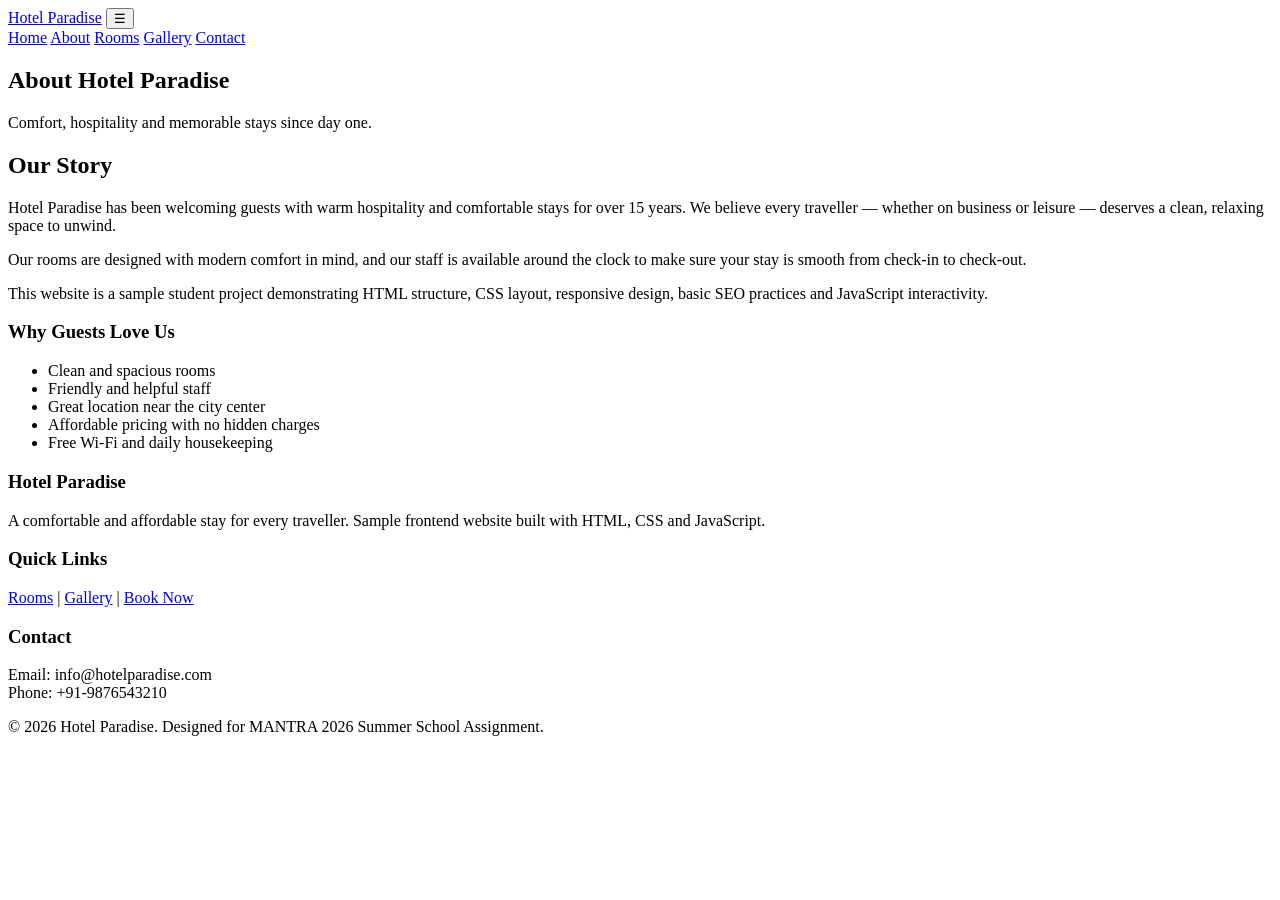
==== about.html @ a7ae9342 "Add files via upload" ====
<!DOCTYPE html>
<html lang="en">
<head>
<meta charset="UTF-8">
<meta name="viewport" content="width=device-width, initial-scale=1.0">
<title>About Us | Hotel Paradise</title>
<meta name="description" content="Learn about Hotel Paradise, our hospitality, facilities and commitment to comfortable guest stays.">
<meta name="keywords" content="about hotel, hotel paradise story, hospitality">
<link rel="stylesheet" href="css/style.css">
<link rel="stylesheet" href="css/responsive.css">
</head>
<body>

<header class="site-header">
  <div class="container header-inner">
    <a class="logo" href="index.html">Hotel Paradise</a>
    <button class="menu-btn" id="menuBtn" aria-label="Toggle navigation">☰</button>
    <nav class="nav-links" id="navLinks">
      <a href="index.html">Home</a>
      <a href="about.html" class="active">About</a>
      <a href="rooms.html">Rooms</a>
      <a href="gallery.html">Gallery</a>
      <a href="contact.html">Contact</a>
    </nav>
  </div>
</header>

<main>

<section class="page-banner">
  <div class="container">
    <h1>About Hotel Paradise</h1>
    <p>Comfort, hospitality and memorable stays since day one.</p>
  </div>
</section>

<section class="container section two-column">
  <div>
    <h2>Our Story</h2>
    <p>Hotel Paradise has been welcoming guests with warm hospitality and comfortable stays for over 15 years. We believe every traveller — whether on business or leisure — deserves a clean, relaxing space to unwind.</p>
    <p>Our rooms are designed with modern comfort in mind, and our staff is available around the clock to make sure your stay is smooth from check-in to check-out.</p>
    <p>This website is a sample student project demonstrating HTML structure, CSS layout, responsive design, basic SEO practices and JavaScript interactivity.</p>
  </div>
  <div class="info-box">
    <h3>Why Guests Love Us</h3>
    <ul>
      <li>Clean and spacious rooms</li>
      <li>Friendly and helpful staff</li>
      <li>Great location near the city center</li>
      <li>Affordable pricing with no hidden charges</li>
      <li>Free Wi-Fi and daily housekeeping</li>
    </ul>
  </div>
</section>

</main>

<footer class="site-footer">
  <div class="container footer-grid">
    <div>
      <h3>Hotel Paradise</h3>
      <p>A comfortable and affordable stay for every traveller. Sample frontend website built with HTML, CSS and JavaScript.</p>
    </div>
    <div>
      <h3>Quick Links</h3>
      <p><a href="rooms.html">Rooms</a> | <a href="gallery.html">Gallery</a> | <a href="contact.html">Book Now</a></p>
    </div>
    <div>
      <h3>Contact</h3>
      <p>Email: info@hotelparadise.com<br>Phone: +91-9876543210</p>
    </div>
  </div>
  <p class="copyright">© 2026 Hotel Paradise. Designed for MANTRA 2026 Summer School Assignment.</p>
</footer>

<script src="js/script.js"></script>
</body>
</html>
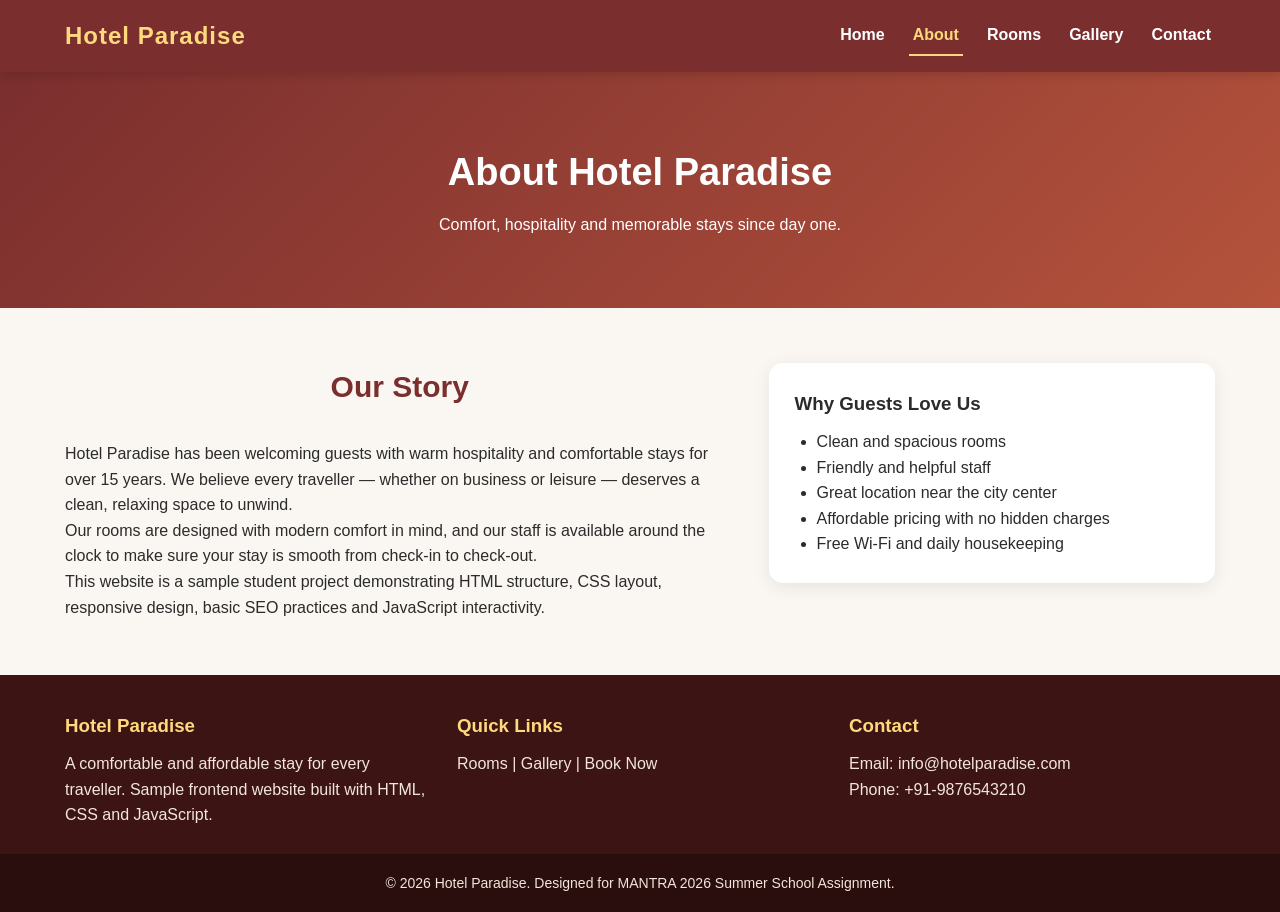
==== commit 1f3cb2ff: "Update about.html" ====
--- a/about.html
+++ b/about.html
@@ -6,8 +6,8 @@
 <title>About Us | Hotel Paradise</title>
 <meta name="description" content="Learn about Hotel Paradise, our hospitality, facilities and commitment to comfortable guest stays.">
 <meta name="keywords" content="about hotel, hotel paradise story, hospitality">
-<link rel="stylesheet" href="css/style.css">
-<link rel="stylesheet" href="css/responsive.css">
+<link rel="stylesheet" href="style.css">
+<link rel="stylesheet" href="responsive.css">
 </head>
 <body>
 
@@ -74,5 +74,20 @@
 </footer>
 
 <script src="js/script.js"></script>
+
+<!--Start of Tawk.to Script-->
+<script type="text/javascript">
+var Tawk_API=Tawk_API||{}, Tawk_LoadStart=new Date();
+(function(){
+var s1=document.createElement("script"),s0=document.getElementsByTagName("script")[0];
+s1.async=true;
+s1.src='https://embed.tawk.to/6a4620ff6676fd1d47a26c4f/1jsgv1q9d';
+s1.charset='UTF-8';
+s1.setAttribute('crossorigin','*');
+s0.parentNode.insertBefore(s1,s0);
+})();
+</script>
+<!--End of Tawk.to Script-->
+
 </body>
-</html>+</html>
--- a/style.css
+++ b/style.css
@@ -0,0 +1,87 @@
+/* Hotel Paradise - Main Stylesheet */
+*{box-sizing:border-box;margin:0;padding:0}
+body{font-family:'Segoe UI',Arial,Helvetica,sans-serif;line-height:1.6;color:#2b2b2b;background:#faf7f2}
+a{color:inherit}
+img{max-width:100%;display:block}
+.container{width:90%;max-width:1150px;margin:auto}
+
+/* Header */
+.site-header{background:#7a2e2e;color:#fff;position:sticky;top:0;z-index:20;box-shadow:0 2px 10px rgba(0,0,0,.15)}
+.header-inner{display:flex;justify-content:space-between;align-items:center;padding:16px 0}
+.logo{font-size:24px;font-weight:bold;text-decoration:none;color:#ffd97d;letter-spacing:1px}
+.nav-links{display:flex;gap:20px}
+.nav-links a{text-decoration:none;color:#fff;font-weight:600;padding:6px 4px;border-bottom:2px solid transparent;transition:.2s}
+.nav-links a:hover,.nav-links a.active{border-bottom:2px solid #ffd97d;color:#ffd97d}
+.menu-btn{display:none;background:#ffd97d;color:#7a2e2e;border:none;padding:8px 12px;font-size:22px;border-radius:6px;cursor:pointer}
+
+/* Hero */
+.hero{min-height:75vh;background:linear-gradient(rgba(45,20,20,.55),rgba(45,20,20,.55)),url("../images/hero.jpg") center/cover no-repeat;color:#fff;display:flex;align-items:center;text-align:center}
+.hero-content{max-width:700px;margin:auto}
+.hero h1{font-size:46px;margin-bottom:14px}
+.hero p{font-size:19px;margin-bottom:26px}
+
+/* Page banner (inner pages) */
+.page-banner{background:linear-gradient(135deg,#7a2e2e,#b5533c);color:#fff;padding:70px 0;text-align:center}
+.page-banner h1{font-size:38px;margin-bottom:10px}
+
+/* Sections */
+.section{padding:55px 0}
+.section h2{text-align:center;margin-bottom:30px;font-size:30px;color:#7a2e2e}
+
+/* Cards */
+.cards{display:grid;grid-template-columns:repeat(3,1fr);gap:24px}
+.card{background:#fff;border-radius:14px;overflow:hidden;box-shadow:0 4px 18px rgba(0,0,0,.08);transition:transform .25s}
+.card:hover{transform:translateY(-6px)}
+.card img{width:100%;height:190px;object-fit:cover}
+.card-body{padding:20px}
+.card h3{color:#7a2e2e;margin-bottom:8px}
+.price{color:#1f7a4f;font-weight:bold;font-size:18px;margin:8px 0}
+
+/* Buttons */
+.btn{display:inline-block;background:#ffd97d;color:#5c2020;padding:12px 22px;margin:6px;border-radius:8px;text-decoration:none;border:none;cursor:pointer;font-weight:bold;font-size:15px;transition:.2s}
+.btn:hover{background:#ffcb52}
+.btn-outline{background:transparent;border:2px solid #fff;color:#fff}
+.btn-outline:hover{background:#fff;color:#7a2e2e}
+.btn.small{padding:8px 14px;font-size:13px}
+
+/* Highlight / featured strip */
+.highlight{background:#fff2df;border-radius:14px;text-align:center;padding:40px 20px;margin-bottom:10px}
+
+/* Two column layout (About / Contact) */
+.two-column{display:grid;grid-template-columns:1.5fr 1fr;gap:34px;align-items:start}
+.info-box{background:#fff;padding:26px;border-radius:14px;box-shadow:0 4px 18px rgba(0,0,0,.08)}
+.info-box ul{margin-left:22px;margin-top:10px}
+
+/* Forms */
+.form-section{max-width:650px;margin:auto;background:#fff;padding:30px;border-radius:14px;box-shadow:0 4px 18px rgba(0,0,0,.08)}
+label{display:block;margin-top:14px;font-weight:bold}
+input,select,textarea{width:100%;padding:12px;margin-top:6px;border:1px solid #d8c9b5;border-radius:8px;font-size:15px;font-family:inherit}
+textarea{resize:vertical;min-height:100px}
+.result,#formMessage{margin-top:14px;font-weight:bold}
+
+/* Amenities / facts list */
+.facts{display:grid;grid-template-columns:repeat(4,1fr);gap:18px;text-align:center;margin-top:10px}
+.fact{background:#fff;padding:22px 10px;border-radius:12px;box-shadow:0 4px 18px rgba(0,0,0,.08)}
+.fact .num{font-size:28px;font-weight:bold;color:#7a2e2e}
+
+/* Gallery */
+.filter-buttons{text-align:center;margin-bottom:26px}
+.gallery-grid{display:grid;grid-template-columns:repeat(4,1fr);gap:18px}
+.gallery-grid figure{margin:0;background:#fff;border-radius:12px;overflow:hidden;box-shadow:0 4px 18px rgba(0,0,0,.08)}
+.gallery-grid img{width:100%;height:190px;object-fit:cover}
+.gallery-grid figcaption{padding:10px;text-align:center;font-size:14px;color:#7a2e2e;font-weight:600}
+
+/* Calculator box */
+.calculator-box{background:#fff;padding:26px;border-radius:14px;box-shadow:0 4px 18px rgba(0,0,0,.08);max-width:500px;margin:0 auto}
+
+/* Map */
+.map-box{margin-top:24px;border-radius:14px;overflow:hidden;box-shadow:0 4px 18px rgba(0,0,0,.08)}
+.map-box iframe{width:100%;height:320px;border:0;display:block}
+
+/* Footer */
+.site-footer{background:#3d1414;color:#f2e6da;padding-top:36px}
+.footer-grid{display:grid;grid-template-columns:repeat(3,1fr);gap:26px}
+.site-footer h3{color:#ffd97d;margin-bottom:10px}
+.site-footer a{color:#f2e6da;text-decoration:none}
+.site-footer a:hover{text-decoration:underline}
+.copyright{text-align:center;padding:18px;background:#2a0d0d;margin-top:26px;font-size:14px}
--- a/responsive.css
+++ b/responsive.css
@@ -0,0 +1,26 @@
+/* Hotel Paradise - Responsive Rules */
+
+/* Tablet */
+@media (max-width:900px){
+  .cards{grid-template-columns:repeat(2,1fr)}
+  .footer-grid{grid-template-columns:repeat(2,1fr)}
+  .gallery-grid{grid-template-columns:repeat(2,1fr)}
+  .facts{grid-template-columns:repeat(2,1fr)}
+  .two-column{grid-template-columns:1fr}
+  .hero h1{font-size:38px}
+}
+
+/* Mobile */
+@media (max-width:650px){
+  .menu-btn{display:block}
+  .nav-links{display:none;flex-direction:column;width:100%;background:#5c2020;padding:14px;margin-top:12px;border-radius:8px}
+  .nav-links.show{display:flex}
+  .header-inner{flex-wrap:wrap}
+  .hero{min-height:60vh}
+  .hero h1{font-size:30px}
+  .hero p{font-size:16px}
+  .cards,.footer-grid,.gallery-grid,.facts{grid-template-columns:1fr}
+  .page-banner h1{font-size:28px}
+  .page-banner{padding:50px 0}
+  .section{padding:36px 0}
+}
